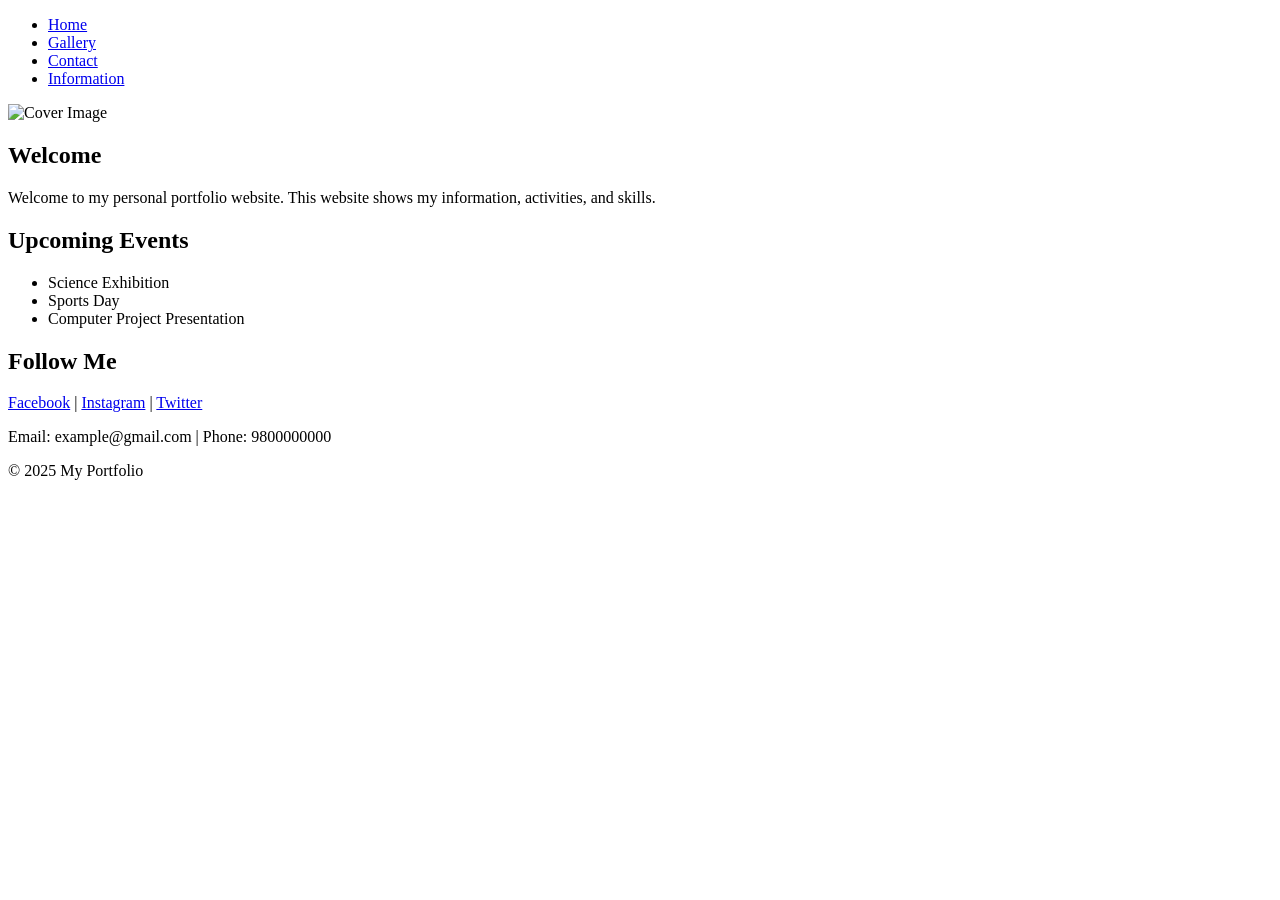
==== index.html @ c2a8f78d "Show me result See a website" ====
<!DOCTYPE html>
<html>
<head>
    <title>Home | My Portfolio</title>
    <link rel="stylesheet" href="style.css">
</head>
<body>

<nav>
    <ul>
        <li><a href="index.html">Home</a></li>
        <li><a href="gallery.html">Gallery</a></li>
        <li><a href="contact.html">Contact</a></li>
        <li><a href="information.html">Information</a></li>
    </ul>
</nav>

<div class="cover">
    <img src="https://images.unsplash.com/photo-1523050854058-8df90110c9f1" alt="Cover Image">
</div>

<section>
    <h2>Welcome</h2>
    <p>Welcome to my personal portfolio website. This website shows my information, activities, and skills.</p>
</section>

<section>
    <h2>Upcoming Events</h2>
    <ul>
        <li>Science Exhibition</li>
        <li>Sports Day</li>
        <li>Computer Project Presentation</li>
    </ul>
</section>

<section>
    <h2>Follow Me</h2>
    <a href="https://facebook.com">Facebook</a> |
    <a href="https://instagram.com">Instagram</a> |
    <a href="https://twitter.com">Twitter</a>
</section>

<footer>
    <p>Email: example@gmail.com | Phone: 9800000000</p>
    <p>© 2025 My Portfolio</p>
</footer>

</body>
</html>
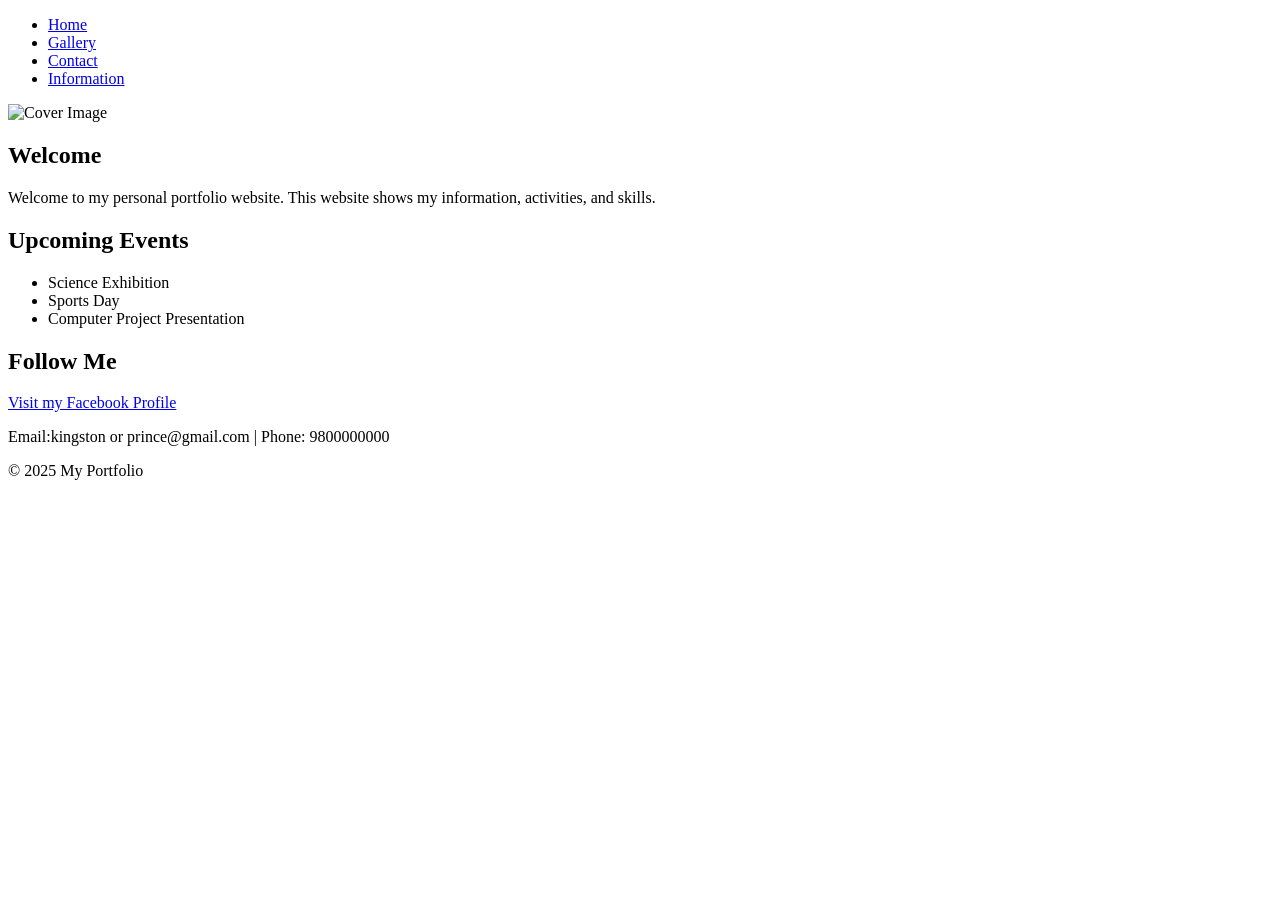
==== commit 7fc32d95: "Update social media links and contact email" ====
--- a/index.html
+++ b/index.html
@@ -35,15 +35,15 @@
 
 <section>
     <h2>Follow Me</h2>
-    <a href="https://facebook.com">Facebook</a> |
-    <a href="https://instagram.com">Instagram</a> |
-    <a href="https://twitter.com">Twitter</a>
+    <a href="https://www.facebook.com/prince.jaiswal.239618" target="_blank">
+    Visit my Facebook Profile
+    </a>
 </section>
 
 <footer>
-    <p>Email: example@gmail.com | Phone: 9800000000</p>
+    <p>Email:kingston or prince@gmail.com | Phone: 9800000000</p>
     <p>© 2025 My Portfolio</p>
 </footer>
 
 </body>
-</html>+</html>
